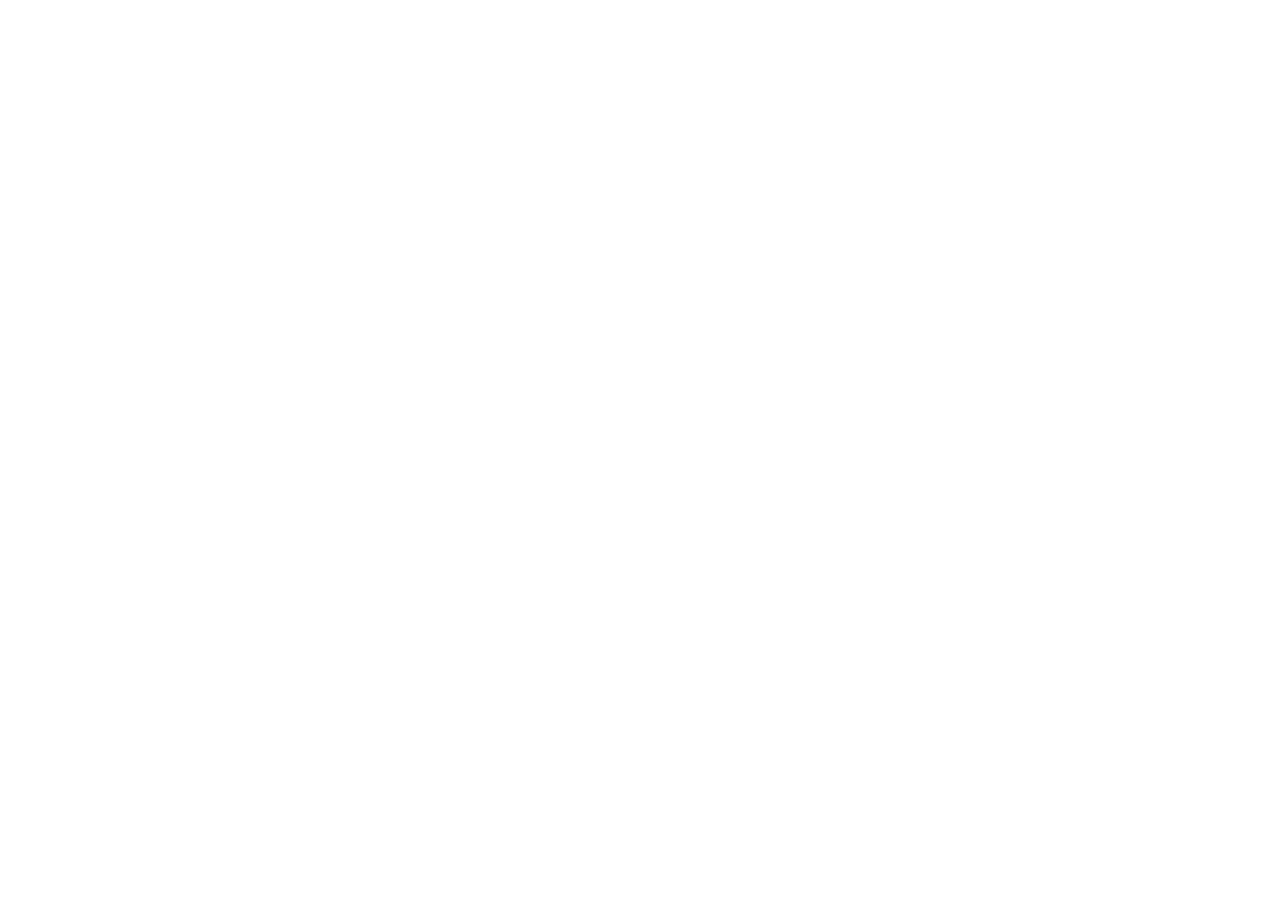
==== pages/about.html @ 095271bb "updated" ====
<!DOCTYPE html>
<html lang="en">
<head>
    <meta charset="UTF-8">
    <meta http-equiv="X-UA-Compatible" content="IE=edge">
    <meta name="viewport" content="width=device-width, initial-scale=1.0">
    <title>About Label</title>
    <!--External Document -->
<link rel="stylesheet" href="https://cdn.jsdelivr.net/npm/bootstrap@5.2.3/dist/css/bootstrap.min.css">
<script src="https://cdn.jsdelivr.net/npm/bootstrap@5.2.3/dist/js/bootstrap.min.js"> </script>
<link rel="preconnect" href="https://fonts.googleapis.com">
<link rel="preconnect" href="https://fonts.gstatic.com" crossorigin>
<link href="https://fonts.googleapis.com/css2?family=Anton&family=Beth+Ellen&family=Playfair+Display:ital@0;1&display=swap" rel="stylesheet">
<!--Internal Document-->
<link rel="stylesheet" href="css/main.css">

</head>
<body>
    
</body>
</html>
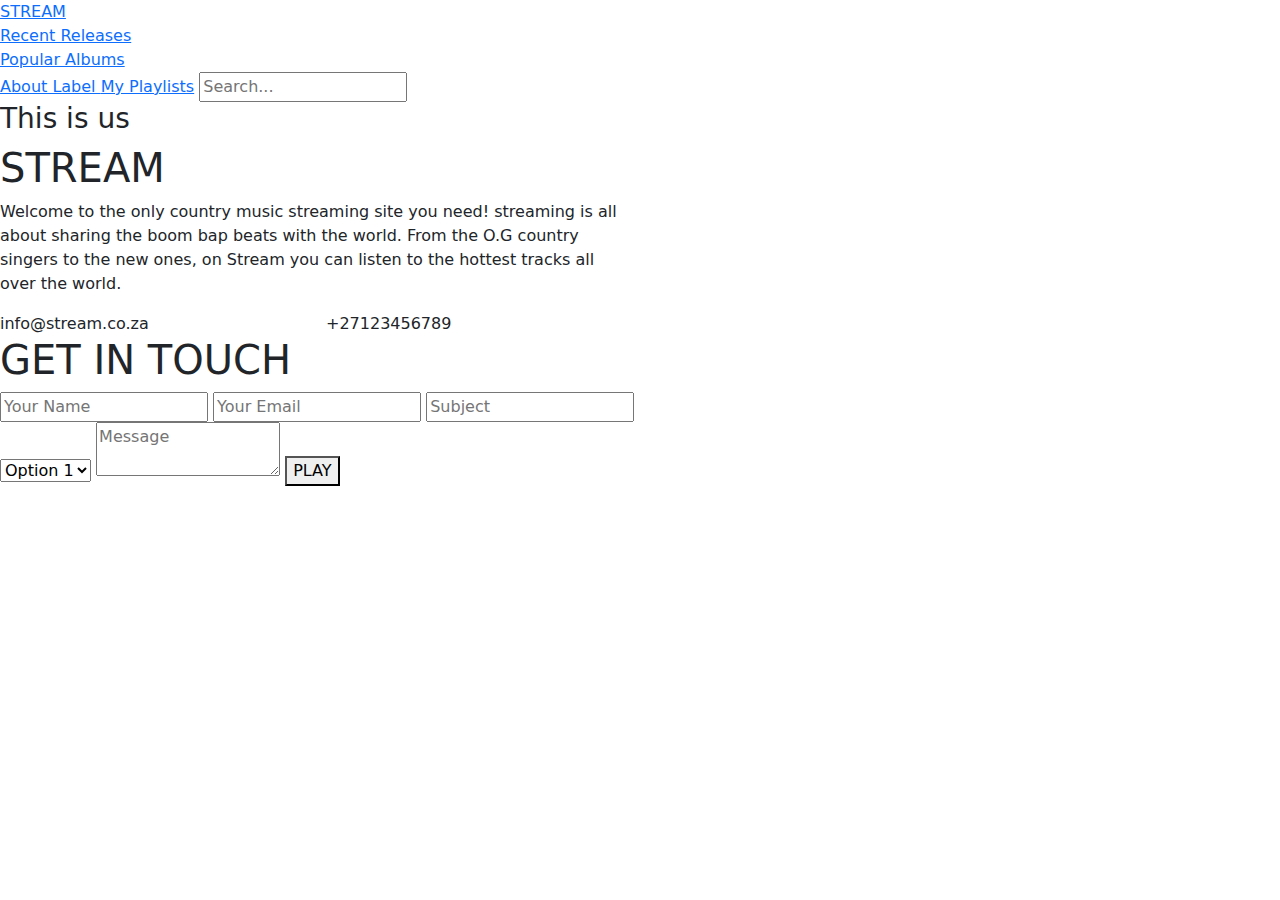
==== commit baa961c4: "add pages, make changes" ====
--- a/pages/about.html
+++ b/pages/about.html
@@ -11,11 +11,61 @@
 <link rel="preconnect" href="https://fonts.googleapis.com">
 <link rel="preconnect" href="https://fonts.gstatic.com" crossorigin>
 <link href="https://fonts.googleapis.com/css2?family=Anton&family=Beth+Ellen&family=Playfair+Display:ital@0;1&display=swap" rel="stylesheet">
-<!--Internal Document-->
-<link rel="stylesheet" href="css/main.css">
 
+
+    <link rel="stylesheet" href="css/about.css">
 </head>
 <body>
-    
+  <nav style="color:white">
+        <div class="button-group">
+        <a div class="button inverted1" href="../index.html">STREAM</div>
+        <div class="button inverted1">Recent Releases</div>
+        <div class="button inverted1">Popular Albums</div></a>
+        <a div class="button inverted1" href="pages/about.html">About Label</div> </a>
+        <a div class="button inverted1" href="../pages/playlist.html">My Playlists</div></a>
+        <input type="text" placeholder="Search...">
+  </nav>
+  <div class="row">
+    <div class="col-6">
+        <div class="col-box--1">
+          <h3>This is us</h3>
+          <h1>STREAM</h1>
+          <p>Welcome to the only country music streaming site you need! streaming is all about sharing the boom bap beats with the world. From the O.G country singers to the new ones, on Stream you can listen to the hottest tracks all over the world.
+          </p>
+          <div class="row">
+            <div class="col-6">
+              <div class="round-image_1"> info@stream.co.za</div>
+            </div>
+            <div class="col-6">
+              <div class="round-image_2">+27123456789</div>
+            </div>
+            
+          </div>
+
+        </div>
+      </div>
+  </div>
+  <div class="col-6">
+    <div class="col-box--2">
+        
+      <form>
+         <h1> GET IN TOUCH </h1>
+                
+         <input class="input-el" type="text" placeholder="Your Name" required> 
+          <input class="input-el"type="email" placeholder="Your Email"required>
+          <input class="input-el"type="text" placeholder="Subject"required>
+                        
+          <select>
+            <option>Option 1</option>
+            <option>Option 2</option>
+            <option>Option 3</option>
+          </select>
+          <textarea placeholder="Message"></textarea>
+              
+          <button class="input-el" type="submit">PLAY</button>
+      </form>
+    </div>
+  </div>
+
 </body>
-</html>+</html>
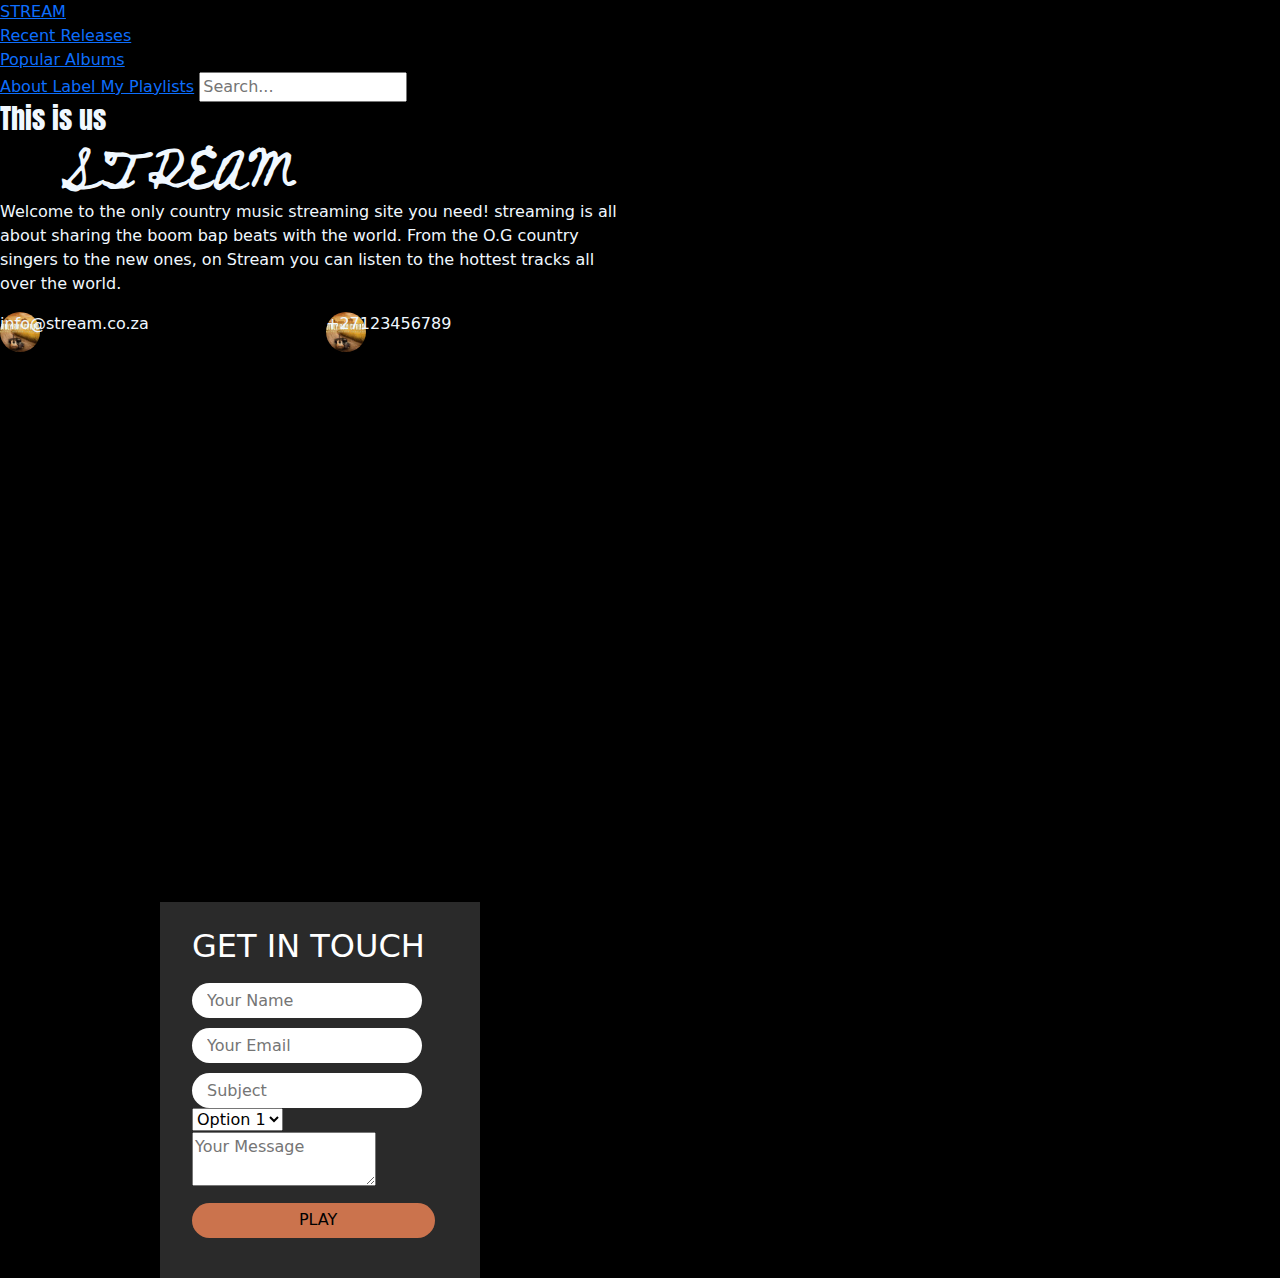
==== commit d44594dd: "link css" ====
--- a/pages/about.html
+++ b/pages/about.html
@@ -13,7 +13,7 @@
 <link href="https://fonts.googleapis.com/css2?family=Anton&family=Beth+Ellen&family=Playfair+Display:ital@0;1&display=swap" rel="stylesheet">
 
 
-    <link rel="stylesheet" href="css/about.css">
+    <link rel="stylesheet" href="/css/about.css">
 </head>
 <body>
   <nav style="color:white">
@@ -26,30 +26,31 @@
         <input type="text" placeholder="Search...">
   </nav>
   <div class="row">
+      <div class="col-6">
+          <div class="col-box--1">
+            <h3>This is us</h3>
+            <h1>STREAM</h1>
+            <p>Welcome to the only country music streaming site you need! streaming is all about sharing the boom bap beats with the world. From the O.G country singers to the new ones, on Stream you can listen to the hottest tracks all over the world.
+            </p>
+            <div class="row">
+              <div class="col-6">
+                <div class="round-image_1"> info@stream.co.za</div>
+              </div>
+              <div class="col-6">
+                <div class="round-image_2">+27123456789</div>
+              </div>
+              <iframe src="https://www.google.com/maps/embed?pb=!1m18!1m12!1m3!1d6997359.561906172!2d-104.57069421763538!3d31.09084167956509!2m3!1f0!2f0!3f0!3m2!1i1024!2i768!4f13.1!3m3!1m2!1s0x864070360b823249%3A0x16eb1c8f1808de3c!2sTexas%2C%20USA!5e0!3m2!1sen!2sza!4v1680205934389!5m2!1sen!2sza" width="600" height="450" style="border:0;" allowfullscreen="" loading="lazy" referrerpolicy="no-referrer-when-downgrade"></iframe>
+
+            </div>
+
+          </div>
+        </div>
+    </div>
     <div class="col-6">
-        <div class="col-box--1">
-          <h3>This is us</h3>
-          <h1>STREAM</h1>
-          <p>Welcome to the only country music streaming site you need! streaming is all about sharing the boom bap beats with the world. From the O.G country singers to the new ones, on Stream you can listen to the hottest tracks all over the world.
-          </p>
-          <div class="row">
-            <div class="col-6">
-              <div class="round-image_1"> info@stream.co.za</div>
-            </div>
-            <div class="col-6">
-              <div class="round-image_2">+27123456789</div>
-            </div>
-            
-          </div>
-
-        </div>
-      </div>
-  </div>
-  <div class="col-6">
     <div class="col-box--2">
         
       <form>
-         <h1> GET IN TOUCH </h1>
+         <h2> GET IN TOUCH </h2>
                 
          <input class="input-el" type="text" placeholder="Your Name" required> 
           <input class="input-el"type="email" placeholder="Your Email"required>
@@ -60,12 +61,13 @@
             <option>Option 2</option>
             <option>Option 3</option>
           </select>
-          <textarea placeholder="Message"></textarea>
+          <textarea placeholder="Your Message"></textarea>
               
           <button class="input-el" type="submit">PLAY</button>
       </form>
     </div>
   </div>
 
-</body>
+  
+  </body>
 </html>
--- a/css/about.css
+++ b/css/about.css
@@ -0,0 +1,60 @@
+body{
+    background-color: black;
+    color: aliceblue;
+}
+h3{font-family: 'Anton', sans-serif;
+}
+h1{
+    font-family: 'Beth Ellen', cursive;
+    margin-left: 60px;
+}
+h4{font-family: 'Playfair Display', serif;
+}
+form{
+    width: 320px;
+    margin:0 auto;
+    margin-top: 100px;
+    background-color: #2a2a2a;
+    padding-left: 5%;
+    padding-right: 5%;
+    padding-top: 25px;
+    padding-bottom: 40px;
+    color: white;
+}
+form h1{
+    text-align: center;
+}
+form h3{
+    text-align: center;
+}
+.input-el{
+    width: 90%;
+    height: 35px;
+    margin-top: 10px;
+    padding-left: 15px;
+    border: none;
+    border-radius: 20px;
+
+}
+form button{
+    width: 95% !important;
+    background-color: rgb(203, 115, 77);
+    
+}
+.round-image_1{
+    width: 40px;
+    height: 40px;
+    border-radius: 50%;
+    background-image: url("../images/cover1.jpeg");
+    background-size: cover;
+    background-position: center;
+}
+.round-image_2{
+    width: 40px;
+    height: 40px;
+    border-radius: 50%;
+    background-image: url("../images/cover1.jpeg");
+    background-size: cover;
+    background-position: center;
+}
+
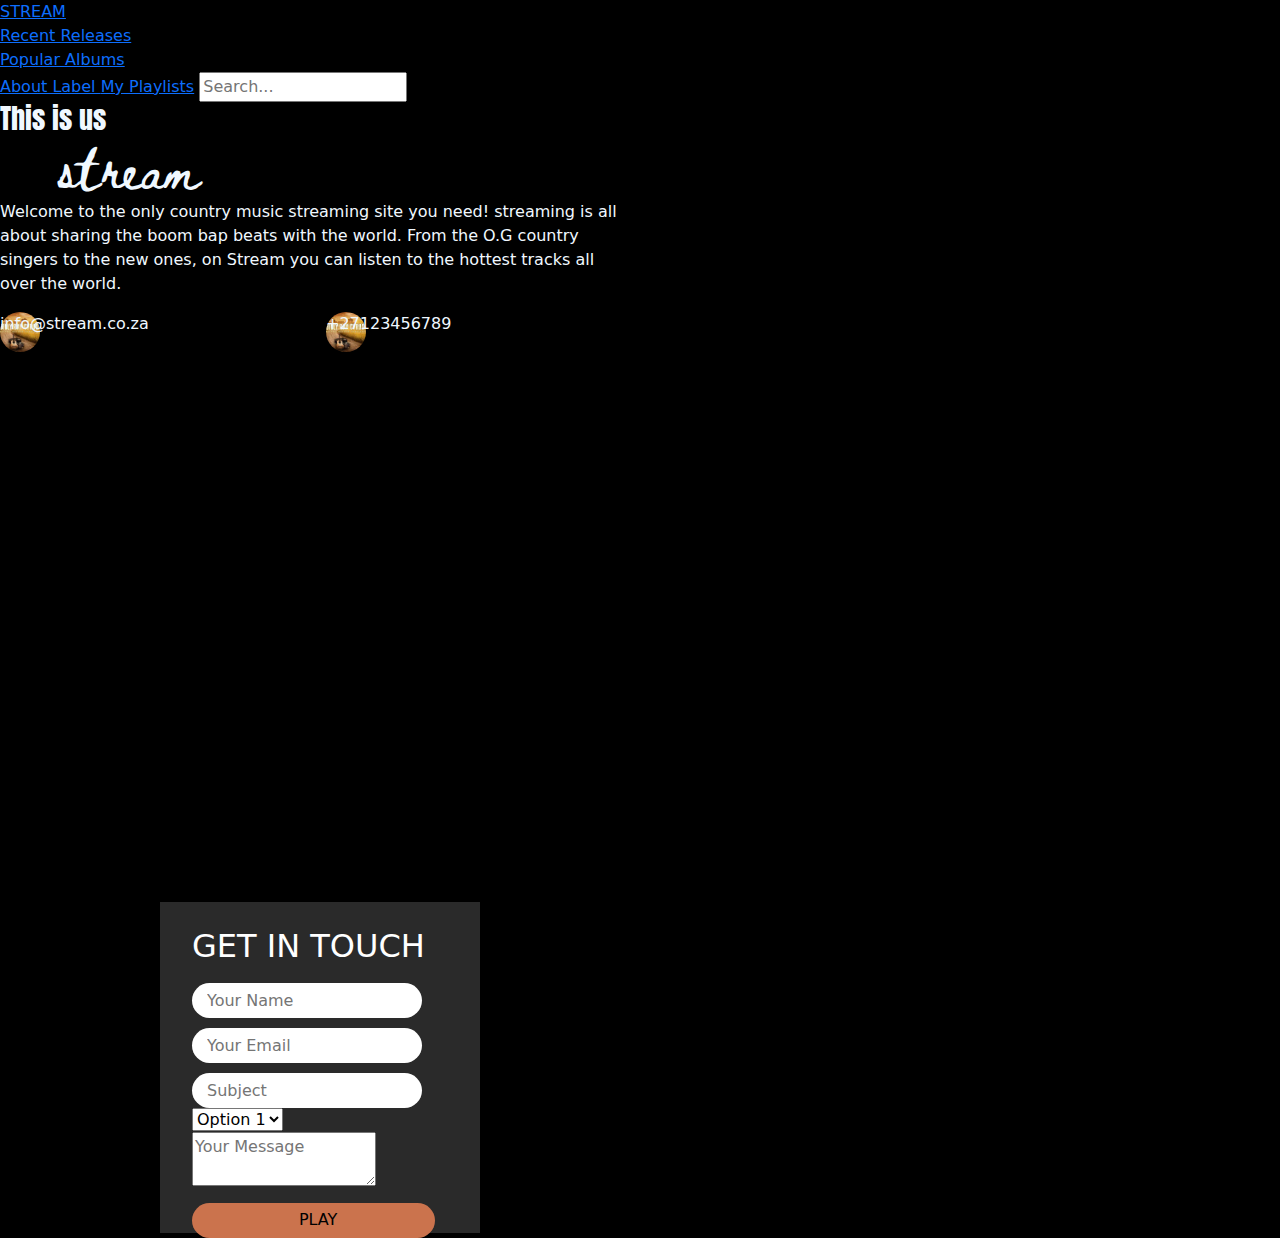
==== commit 8aab0979: "checked the code" ====
--- a/pages/about.html
+++ b/pages/about.html
@@ -29,7 +29,7 @@
       <div class="col-6">
           <div class="col-box--1">
             <h3>This is us</h3>
-            <h1>STREAM</h1>
+            <h1>stream</h1>
             <p>Welcome to the only country music streaming site you need! streaming is all about sharing the boom bap beats with the world. From the O.G country singers to the new ones, on Stream you can listen to the hottest tracks all over the world.
             </p>
             <div class="row">
--- a/css/about.css
+++ b/css/about.css
@@ -39,6 +39,7 @@
 form button{
     width: 95% !important;
     background-color: rgb(203, 115, 77);
+    float: left;
     
 }
 .round-image_1{
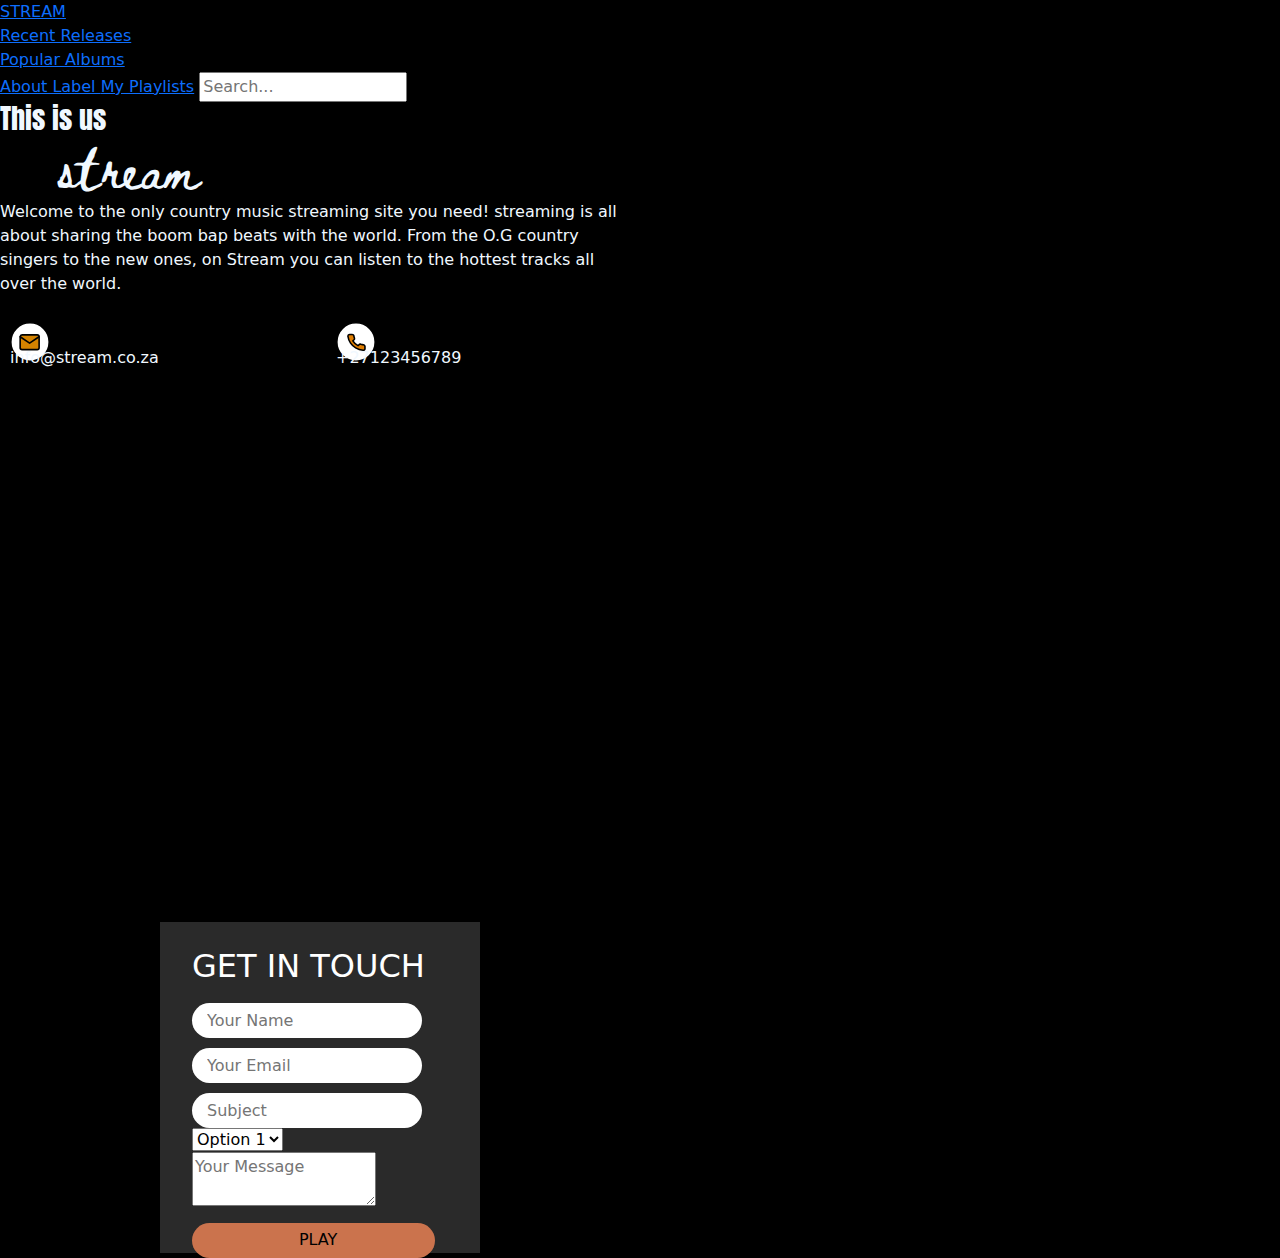
==== commit edbec252: "Completed" ====
--- a/pages/about.html
+++ b/pages/about.html
@@ -34,10 +34,13 @@
             </p>
             <div class="row">
               <div class="col-6">
-                <div class="round-image_1"> info@stream.co.za</div>
+                <div class="round-image_1">
+                
+                </br>info@stream.co.za</div>
               </div>
               <div class="col-6">
-                <div class="round-image_2">+27123456789</div>
+                <div class="round-image_2">
+                </br>+27123456789</div>
               </div>
               <iframe src="https://www.google.com/maps/embed?pb=!1m18!1m12!1m3!1d6997359.561906172!2d-104.57069421763538!3d31.09084167956509!2m3!1f0!2f0!3f0!3m2!1i1024!2i768!4f13.1!3m3!1m2!1s0x864070360b823249%3A0x16eb1c8f1808de3c!2sTexas%2C%20USA!5e0!3m2!1sen!2sza!4v1680205934389!5m2!1sen!2sza" width="600" height="450" style="border:0;" allowfullscreen="" loading="lazy" referrerpolicy="no-referrer-when-downgrade"></iframe>
 
--- a/css/about.css
+++ b/css/about.css
@@ -46,16 +46,18 @@
     width: 40px;
     height: 40px;
     border-radius: 50%;
-    background-image: url("../images/cover1.jpeg");
+    background-image: url("../assets/Icons/contact/email_icon.svg");
     background-size: cover;
     background-position: center;
+    margin: 10px;
 }
 .round-image_2{
     width: 40px;
     height: 40px;
     border-radius: 50%;
-    background-image: url("../images/cover1.jpeg");
+    background-image: url("../assets/Icons/contact/phone_icon.svg");
     background-size: cover;
     background-position: center;
+    margin: 10px;
 }
 
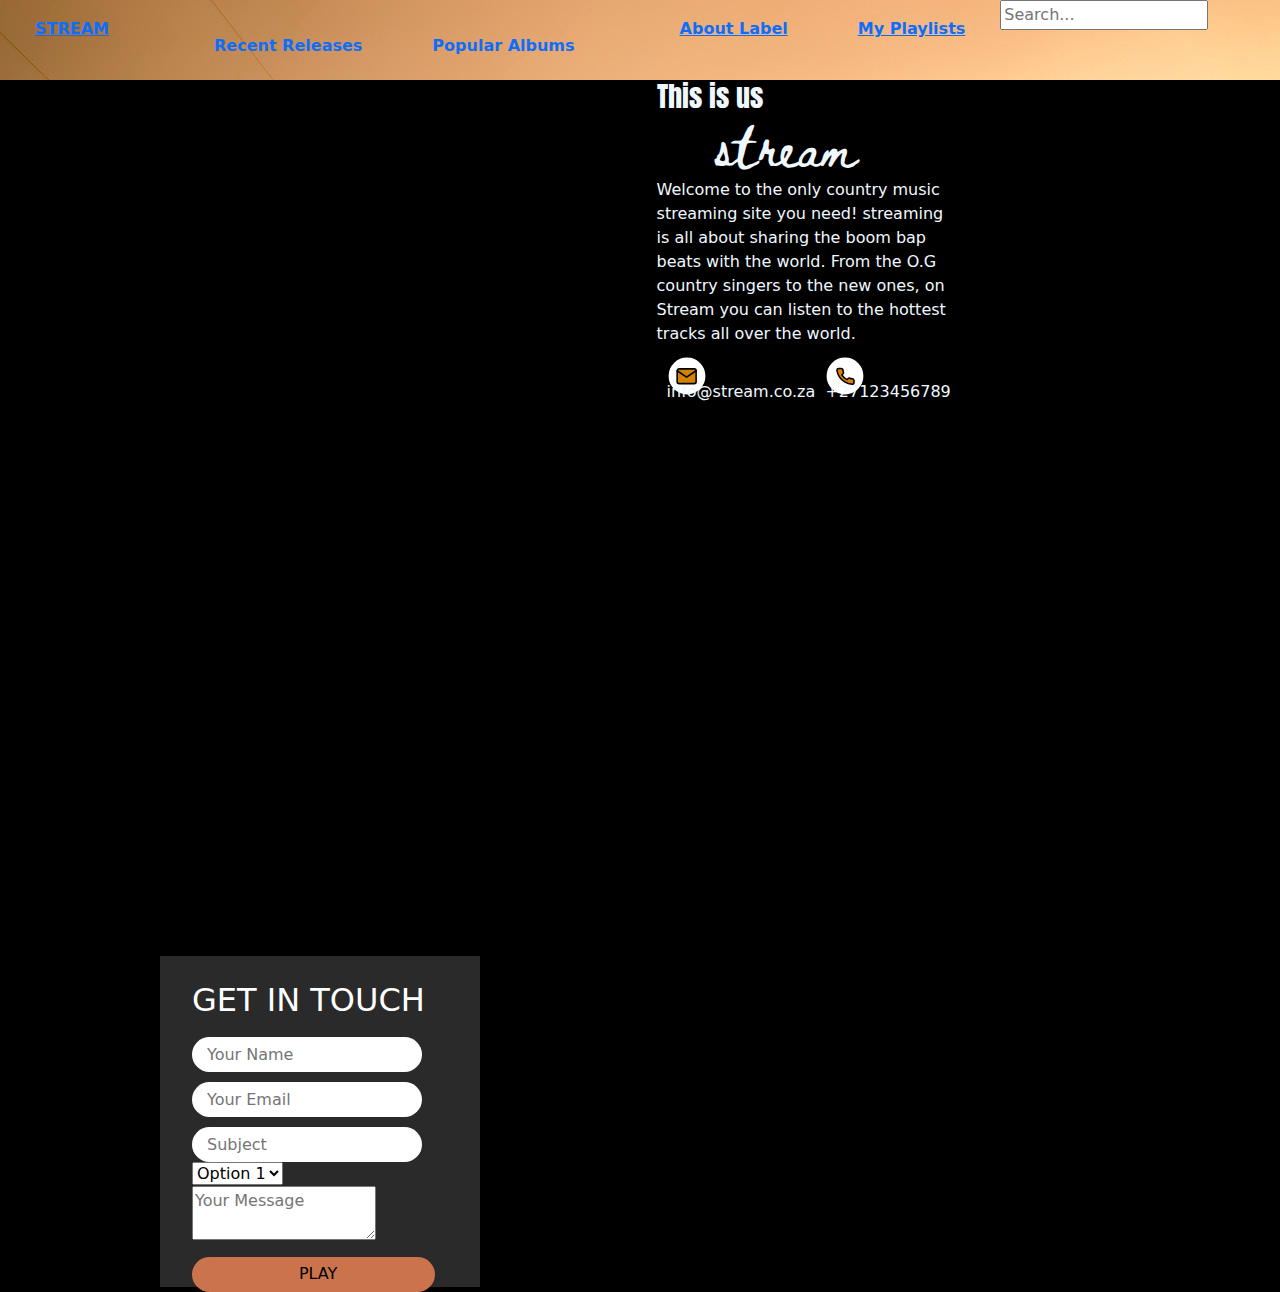
==== commit 369633a1: "css" ====
--- a/pages/about.html
+++ b/pages/about.html
@@ -12,8 +12,9 @@
 <link rel="preconnect" href="https://fonts.gstatic.com" crossorigin>
 <link href="https://fonts.googleapis.com/css2?family=Anton&family=Beth+Ellen&family=Playfair+Display:ital@0;1&display=swap" rel="stylesheet">
 
+<link rel="stylesheet" href="../css/main.css">
+<link rel="stylesheet" href="../css/about.css">
 
-    <link rel="stylesheet" href="/css/about.css">
 </head>
 <body>
   <nav style="color:white">
--- a/css/main.css
+++ b/css/main.css
@@ -0,0 +1,320 @@
+nav{
+    width:100%;
+    height:80px;
+    background-image: url("../images/cyrus-billy-ray-50c1ebea1e505.jpeg");
+    
+}
+nav-text{
+    padding-top: 30px;;
+
+}
+.button-ground input[type=text]{
+    float: right;
+    margin-top: 20px;
+}
+
+header{
+    width: 100%;
+    height:600px;
+    background-image: url("../images/cyrus-billy-ray-50c1ebea1e505.jpeg");
+    background-size: cover;
+    background-position: center;
+    padding-top:140px;
+    padding-left: 100px;
+    padding-right: 100px;
+    color: #454545;
+
+}
+body{
+    background-color: #000000;
+    color: #ffffff;
+ 
+}
+h3{font-family: 'Anton', sans-serif;
+}
+h1{
+    font-family: 'Beth Ellen', cursive;
+    margin-left: 60px;
+}
+h4{font-family: 'Playfair Display', serif;
+}
+.col-boxA{
+    width:100%;
+    height:400px;
+    background-color:#0000001f;
+    text-align:left;
+    padding-top: 20px;
+    padding-left: 25px;
+    margin-left: 100px;
+    margin-right: -50px;
+
+}
+.col-boxB{
+    width:100%;
+    height:400px;
+    background-color:#434c6494;
+    text-align:left;
+    padding-top: 20px;
+    padding-left: 25px;
+    margin-right: 100px;
+   
+}
+
+.thumbnail{
+    width: 220px;
+    height: 220px;
+    background-image: url("../images/Album\ Covers/billy.jpeg");
+    background-position: center;
+    background-size: cover;
+}
+.thumbnail2{
+    width: 220px;
+    height: 220px;
+    background-image: url("../images/Album\ Covers/album5.jpeg");
+    background-position: center;
+    background-size: cover;
+}
+.thumbnail3{
+    width: 220px;
+    height: 220px;
+    background-image: url("../images/Album\ Covers/album9.jpeg");
+    background-position: center;
+    background-size: cover;
+}
+.overlay{
+    width: 220px;
+    height: 220px;
+    background-color: rgba(0,0,0,0.5);
+    padding-top: 80px;
+    opacity: 0;
+}
+.overlay:hover{
+    cursor: pointer;
+    opacity: 1;
+}
+
+.icon{
+    width: 60px;
+    height: 60px;
+    background-image: url("../images/play_icon.svg");
+    border-radius: 50%;
+    margin: 0 auto;
+}
+.content{
+    width: 210opx;
+    height: 62px;
+    background-color: rgb(203, 115, 77);
+    color: white;
+    padding-left: 25px;
+    padding-top: 9px;
+    margin-top: 50px;
+}
+.content h3, p{
+    margin: 0;
+}
+
+
+
+.col-box-2{
+    width:80%;
+    height:200px;
+    background-image: url("../images/Album\ Covers/billy2.jpeg");
+    background-size: cover;
+    background-position: center;
+    margin:30px;
+    padding-top: 20px;
+    padding-left: 25px;
+}
+.col-box-3{
+    width:80%;
+    height:200px;
+    background-image: url("../images/Album\ Covers/album3.jpeg");
+    background-size: cover;
+    background-position: center;
+    margin:30px;
+    padding-top: 20px;
+    padding-left: 25px;
+}
+.col-box-4{
+    width:80%;
+    height:200px;
+    background-image: url("../images/Album\ Covers/album4.jpeg");
+    background-size: cover;
+    background-position: center;
+    margin:30px;
+    padding-top: 20px;
+    padding-left: 25px;
+}
+
+.col-box-6{
+    width:80%;
+    height:200px;
+    background-image: url("../images/Album\ Covers/album6.jpeg");
+    background-size: cover;
+    background-position: center;
+    margin:30px;
+    padding-top: 20px;
+    padding-left: 25px;
+}
+.col-box-7{
+    width:80%;
+    height:200px;
+    background-image: url("../images/Album\ Covers/album7.jpeg");
+    background-size: cover;
+    background-position: center;
+    margin:30px;
+    padding-top: 20px;
+    padding-left: 25px;
+}
+.col-box-8{
+    width:80%;
+    height:200px;
+    background-image: url("../images/Album\ Covers/album8.jpeg");
+    background-size: cover;
+    background-position: center;
+    margin:30px;
+    padding-top: 20px;
+    padding-left: 25px;
+}
+
+.col-box-10{
+    width:80%;
+    height:200px;
+    background-image: url("../images/Album\ Covers/album10.jpeg");
+    background-size: cover;
+    background-position: center;
+    margin:30px;
+    padding-top: 20px;
+    padding-left: 25px;
+}
+.col-box-11{
+    width:80%;
+    height:200px;
+    background-image: url("../images/Album\ Covers/album11.jpeg");
+    background-size: cover;
+    background-position: center;
+    margin:30px;
+    padding-top: 20px;
+    padding-left: 25px;
+}
+.col-box-12{
+    width:80%;
+    height:200px;
+    background-image: url("../images/Album\ Covers/album12.jpeg");
+    background-size: cover;
+    background-position: center;
+    margin:30px;
+    padding-top: 20px;
+    padding-left: 25px;
+}
+.col-3{
+    float: left;
+}
+
+.text{
+    padding-top:50px;
+    padding-right:10px;
+
+}
+.round-image1{
+    width: 40px;
+    height: 40px;
+    border-radius: 50%;
+    background-image: url("../assets/Icons/social/instagram_icon.svg");
+    background-size: cover;
+    background-position: center;
+}
+.round-image2{
+    width: 40px;
+    height: 40px;
+    border-radius: 50%;
+    background-image: url("../assets/Icons/social/twitter_icon.svg");
+    background-size: cover;
+    background-position: center;
+}
+.round-image3{
+    width: 40px;
+    height: 40px;
+    border-radius: 50%;
+    background-image: url("../assets/Icons/social/facebook_icon.svg");
+    background-size: cover;
+    background-position: center;
+}
+.round-image4{
+    width: 40px;
+    height: 40px;
+    border-radius: 50%;
+    background-image: url("../assets/Icons/social/youtube_icon.svg");
+    background-size: cover;
+    background-position: center;
+}
+   
+.text p{
+    margin-top: 50;
+}
+
+.button-group{
+    width: auto;
+    height: auto;
+}
+
+.button{
+    width: auto;
+    height:auto ;
+    text-align: center ;
+    padding-top: 7px;
+    padding-left: 25px;
+    padding-right: 25px;
+    padding-bottom: 7px;
+    font-weight:bold ;
+    float: left;
+    margin-top:10px ;
+    border-radius: 20px ;
+}
+
+.normal{
+    background-color: #4a8c85;
+    color: white;
+    margin: 10px;
+    
+    
+}
+.normal:hover{
+    cursor:pointer;
+    background-color: white;
+    color: #2b2b2b;
+    border:2px solid #2b2b2b;
+    padding-top:5px;
+}
+
+.inverted{
+    background-color: #ffffff00;
+    border-style: ridge;
+    border-color: #4a8c85;
+    margin: 10px;
+   
+}
+.inverted1{
+    background-color: #ffffff00;
+    margin: 10px;
+}
+.inverted2{
+    background-image: url("../images/heart_icon_smal.svg");
+    margin: 10px;
+    background-size: cover;
+    background-position: center;
+    border-style: ridge;
+    border-color: #4a8c85;
+    margin: 10px;
+    padding: 20px;
+
+}
+.inverted:hover{
+    cursor: pointer;
+    background-color: #2b2b2b;
+    color: #ffffff;
+}
+
+
+
+
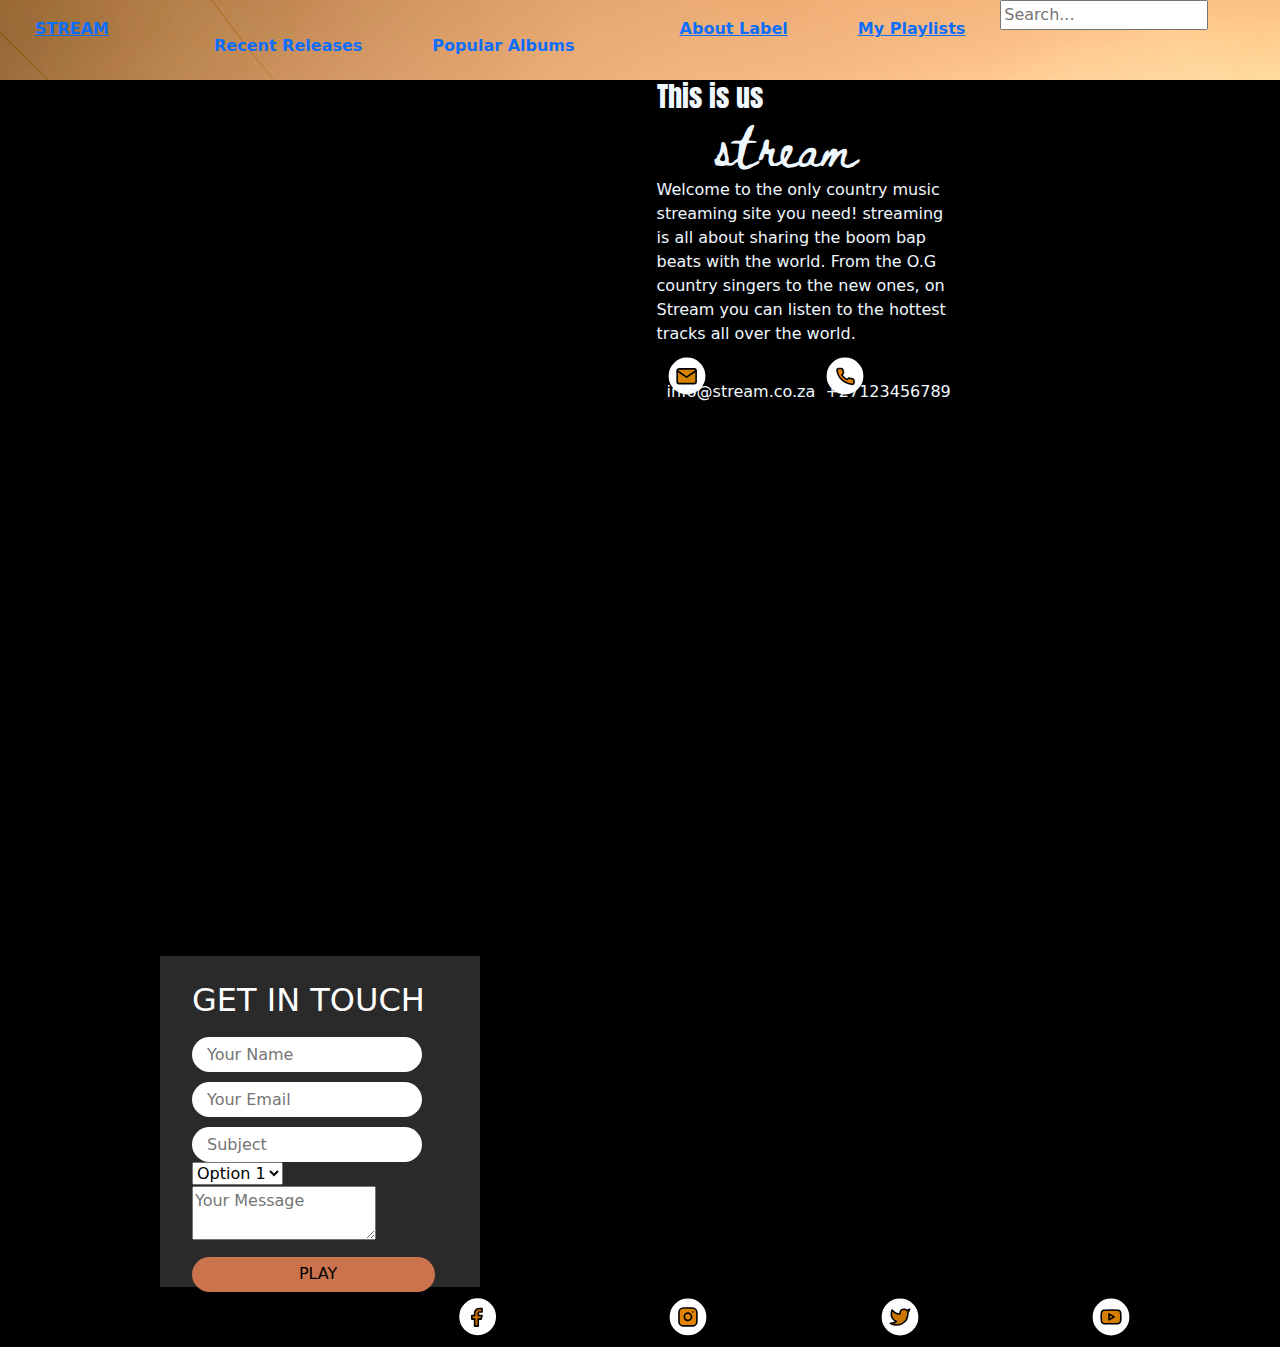
==== commit 20ec1a57: "fixing" ====
--- a/pages/about.html
+++ b/pages/about.html
@@ -71,7 +71,23 @@
       </form>
     </div>
   </div>
+  <div class="row">
+    <div class="col-3">
+        <div class="round-image3"></div>
+      </div>
 
-  
+      <div class="col-3">
+        <div class="round-image4"></div>
+      </div>
+
+      <div class="col-3">
+        <div class="round-image5"></div>
+      </div>
+
+      <div class="col-3">
+        <div class="round-image6"></div>
+      </div>
+
+  </div>
   </body>
 </html>
--- a/css/main.css
+++ b/css/main.css
@@ -247,6 +247,7 @@
     background-image: url("../assets/Icons/social/youtube_icon.svg");
     background-size: cover;
     background-position: center;
+   
 }
    
 .text p{
@@ -279,6 +280,15 @@
     
     
 }
+.normal-1{
+    background-image: url("../assets/Icons/other/left_arrow_icon.svg");
+    background-size: cover;
+    background-position: center;
+    color: white;
+    margin: 10px;
+    padding: 20px;
+    
+}
 .normal:hover{
     cursor:pointer;
     background-color: white;
@@ -294,6 +304,17 @@
     margin: 10px;
    
 }
+.inverted-4{
+    background-image: url("../assets/Icons/other/right_arrow_icon.svg");
+    border-style: ridge;
+    border-color: #4a8c85;
+    margin: 20px;
+    background-size: cover;
+    background-position: center;
+    padding: 20px;
+   
+   
+}
 .inverted1{
     background-color: #ffffff00;
     margin: 10px;
--- a/css/about.css
+++ b/css/about.css
@@ -60,4 +60,39 @@
     background-position: center;
     margin: 10px;
 }
-
+.round-image3{
+    width: 40px;
+    height: 40px;
+    border-radius: 50%;
+    background-image: url("../assets/Icons/social/facebook_icon.svg");
+    background-size: cover;
+    background-position: center;
+    margin: 10px;
+}
+.round-image4{
+    width: 40px;
+    height: 40px;
+    border-radius: 50%;
+    background-image: url("../assets/Icons/social/instagram_icon.svg");
+    background-size: cover;
+    background-position: center;
+    margin: 10px;
+}
+.round-image5{
+    width: 40px;
+    height: 40px;
+    border-radius: 50%;
+    background-image: url("../assets/Icons/social/twitter_icon.svg");
+    background-size: cover;
+    background-position: center;
+    margin: 10px;
+}
+.round-image6{
+    width: 40px;
+    height: 40px;
+    border-radius: 50%;
+    background-image: url("../assets/Icons/social/youtube_icon.svg");
+    background-size: cover;
+    background-position: center;
+    margin: 10px;
+}
